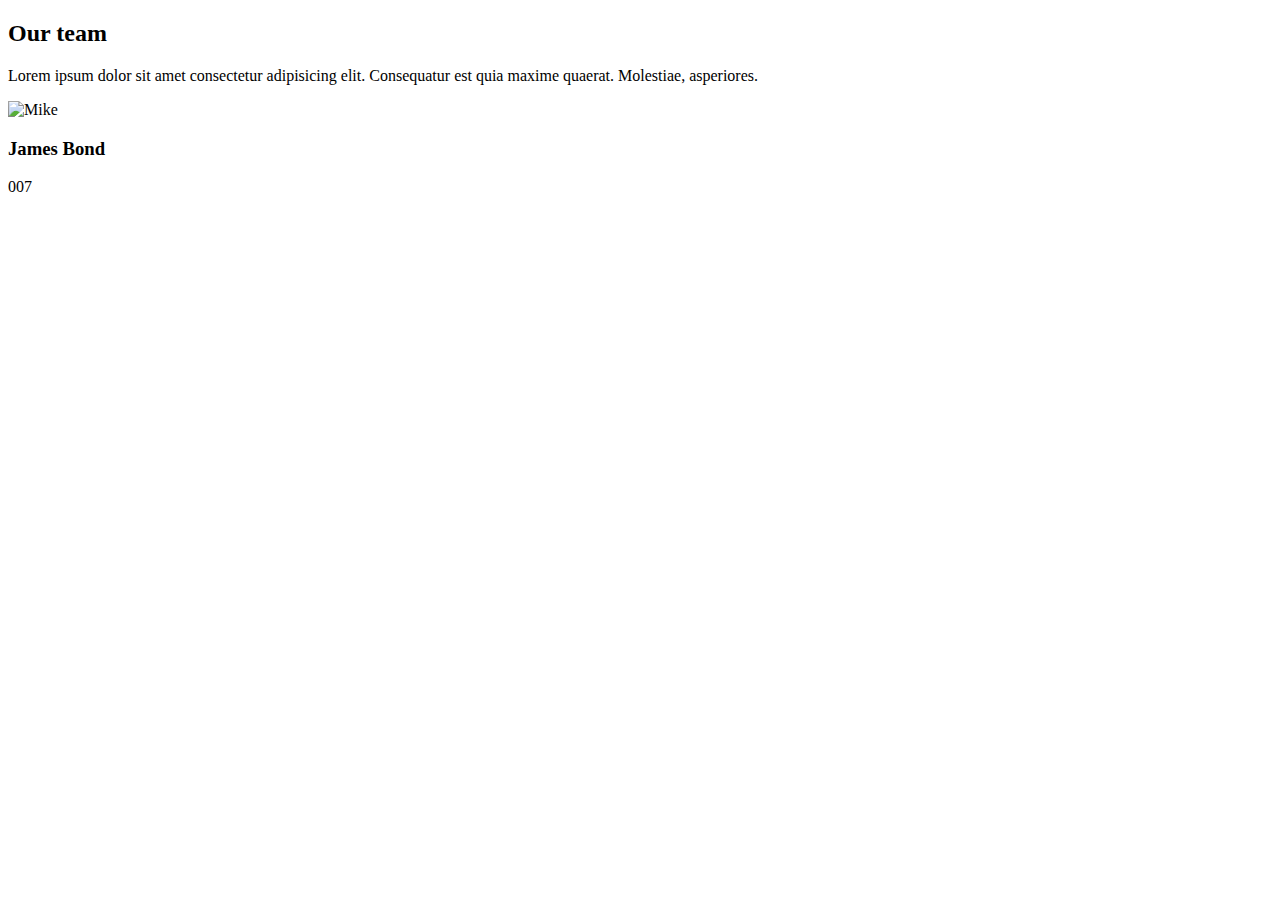
==== our-team/index.html @ 10325095 "card html" ====
<!DOCTYPE html>
<html lang="en">

<head>
  <meta charset="UTF-8">
  <meta name="viewport" content="width=device-width, initial-scale=1.0">
  <title>Our team</title>
</head>

<body>

  <section class="ourTeamSection">
    <div class="container">
      <h2 class="sectionTitle">Our team</h2>
      <p class="sectionIntro">Lorem ipsum dolor sit amet consectetur adipisicing elit. Consequatur est quia maxime
        quaerat. Molestiae, asperiores.</p>
    </div>
    <div class="cardContainer">
      <!-- one card -->
      <div class="card">
        <img class="cardImg" src="" alt="Mike">
        <div class="cardInfo">
          <h3 class="cardTitle">James Bond</h3>
          <p class="carJob">007</p>
        </div>
      </div>
      <!-- /one card -->

    </div>
  </section>

</body>

</html>
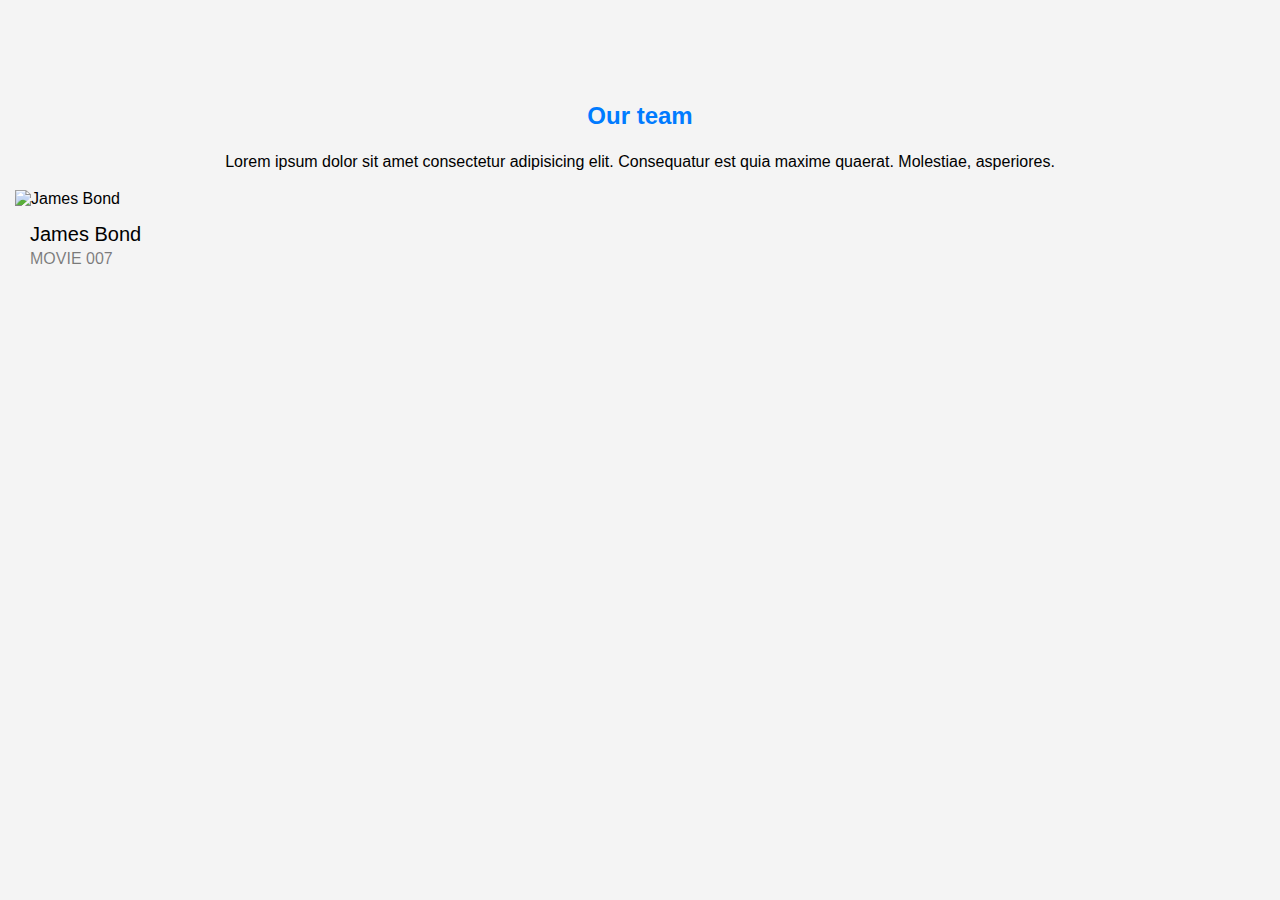
==== commit 5975cc5b: "hover" ====
--- a/our-team/index.html
+++ b/our-team/index.html
@@ -5,6 +5,8 @@
   <meta charset="UTF-8">
   <meta name="viewport" content="width=device-width, initial-scale=1.0">
   <title>Our team</title>
+  <link rel="stylesheet" href="reset.css">
+  <link rel="stylesheet" href="style.css">
 </head>
 
 <body>
@@ -14,19 +16,23 @@
       <h2 class="sectionTitle">Our team</h2>
       <p class="sectionIntro">Lorem ipsum dolor sit amet consectetur adipisicing elit. Consequatur est quia maxime
         quaerat. Molestiae, asperiores.</p>
+
+      <div class="cardContainer">
+        <!-- one card -->
+        <div class="card">
+          <div class="carImgContainer">
+            <div class="sidebar"></div>
+            <img class="cardImg" src="https://picsum.photos/id/22/600/400" alt="James Bond">
+          </div>
+          <div class="cardInfo">
+            <h3 class="cardTitle">James Bond</h3>
+            <p class="cardJob">Movie 007</p>
+          </div>
+        </div>
+        <!-- /one card -->
+      </div>
     </div>
-    <div class="cardContainer">
-      <!-- one card -->
-      <div class="card">
-        <img class="cardImg" src="" alt="Mike">
-        <div class="cardInfo">
-          <h3 class="cardTitle">James Bond</h3>
-          <p class="carJob">007</p>
-        </div>
-      </div>
-      <!-- /one card -->
-
-    </div>
+    <!-- /container -->
   </section>
 
 </body>
--- a/our-team/style.css
+++ b/our-team/style.css
@@ -0,0 +1,50 @@
+.ourTeamSection {
+  padding-top: 8%;
+  padding-bottom: 8%;
+}
+
+.sectionTitle {
+  text-align: center;
+  color: #007bff;
+}
+
+.sectionIntro {
+  text-align: center;
+  line-height: 1.5;
+  font-weight: 300;
+}
+
+.cardInfo {
+  padding: 15px;
+}
+
+.cardTitle {
+  margin-bottom: 0;
+  font-weight: normal;
+  font-size: 20px;
+  margin-bottom: 0.2em;
+}
+.cardJob {
+  text-transform: uppercase;
+  color: rgba(0, 0, 0, 0.5);
+}
+.carImgContainer {
+  position: relative;
+  /* kad nesimatytu uz sio konteinerio ribos melyno sidebar */
+  overflow: hidden;
+}
+.cardImg {
+  height: 100%;
+}
+.sidebar {
+  position: absolute;
+  height: 100%;
+  width: 35px;
+  top: 0;
+  left: -50px;
+  background-color: #007bff;
+  transition: all 0.3s;
+}
+.carImgContainer:hover .sidebar {
+  left: 0;
+}
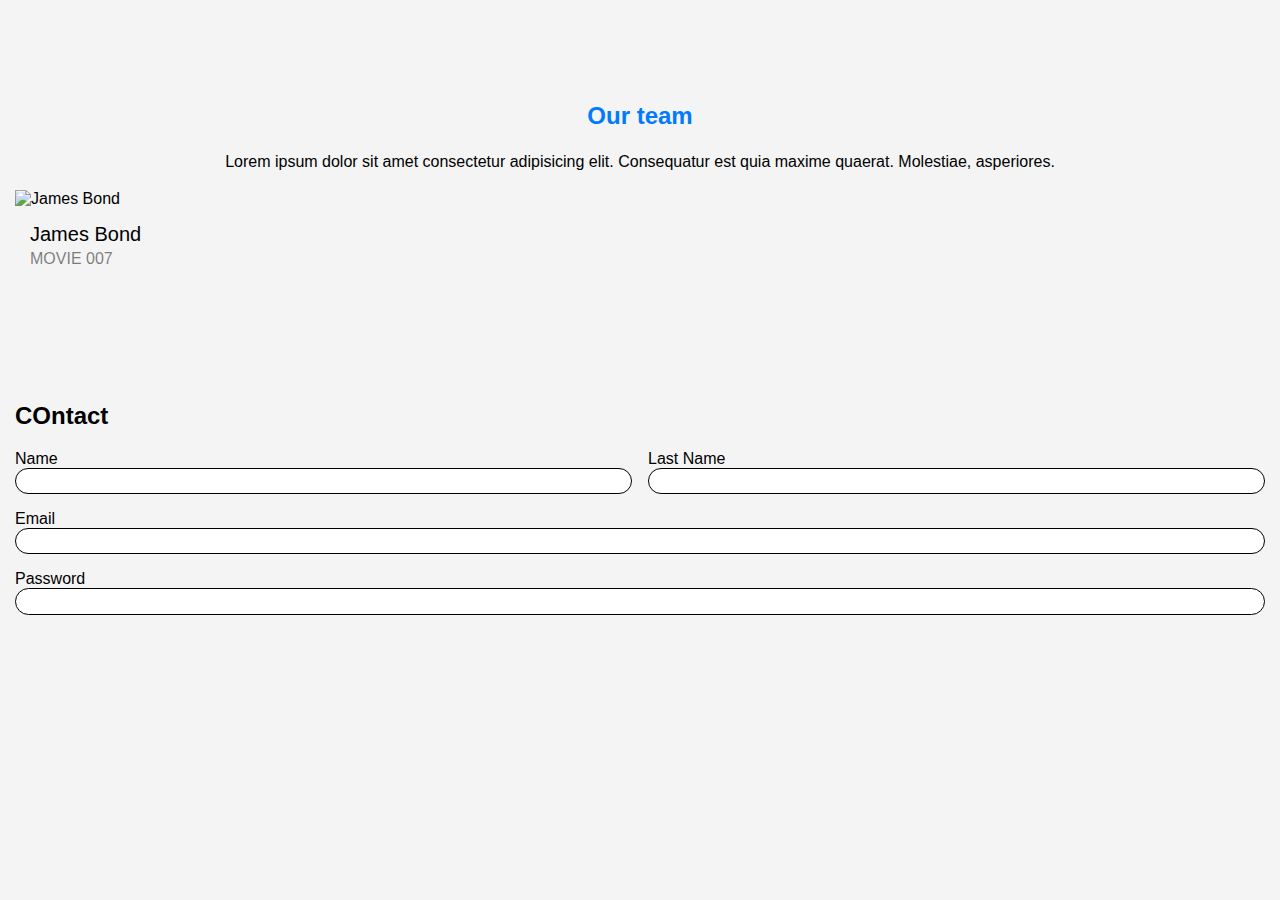
==== commit ae32c0b0: "col" ====
--- a/our-team/index.html
+++ b/our-team/index.html
@@ -10,6 +10,10 @@
 </head>
 
 <body>
+
+  <div class="box"></div>
+  <span class="kazka"></span>
+
 
   <section class="ourTeamSection">
     <div class="container">
@@ -35,6 +39,30 @@
     <!-- /container -->
   </section>
 
+  <section class="contact">
+    <div class="form container">
+      <h2 class="formTitle">COntact</h2>
+      <form class="formEl">
+        <div class="inputBlock">
+          <label for="name">Name</label>
+          <input class="textInput" type="text" name="name" id="name">
+        </div>
+        <div class="inputBlock">
+          <label for="lastName">Last Name</label>
+          <input class="textInput" type="text" name="lastName" id="lastName">
+        </div>
+        <div class="inputBlock twoCol">
+          <label for="email">Email</label>
+          <input class="textInput" type="email" name="email" id="email">
+        </div>
+        <div class="inputBlock twoCol">
+          <label for="email">Password</label>
+          <input class="textInput" type="email" name="email" id="email">
+        </div>
+      </form>
+    </div>
+  </section>
+
 </body>
 
 </html>--- a/our-team/style.css
+++ b/our-team/style.css
@@ -48,3 +48,27 @@
 .carImgContainer:hover .sidebar {
   left: 0;
 }
+
+.inputBlock label {
+  display: block;
+  font-size: 16px;
+}
+
+.textInput {
+  width: 100%;
+  border: 1px solid #000;
+  border-radius: 15px;
+  padding: 0.2em 0.5em;
+  font-size: 16px;
+}
+
+@media screen and (min-width: 600px) {
+  .formEl {
+    display: grid;
+    grid-template-columns: repeat(2, 1fr);
+    gap: 1rem;
+  }
+  .twoCol {
+    grid-column: span 2;
+  }
+}
